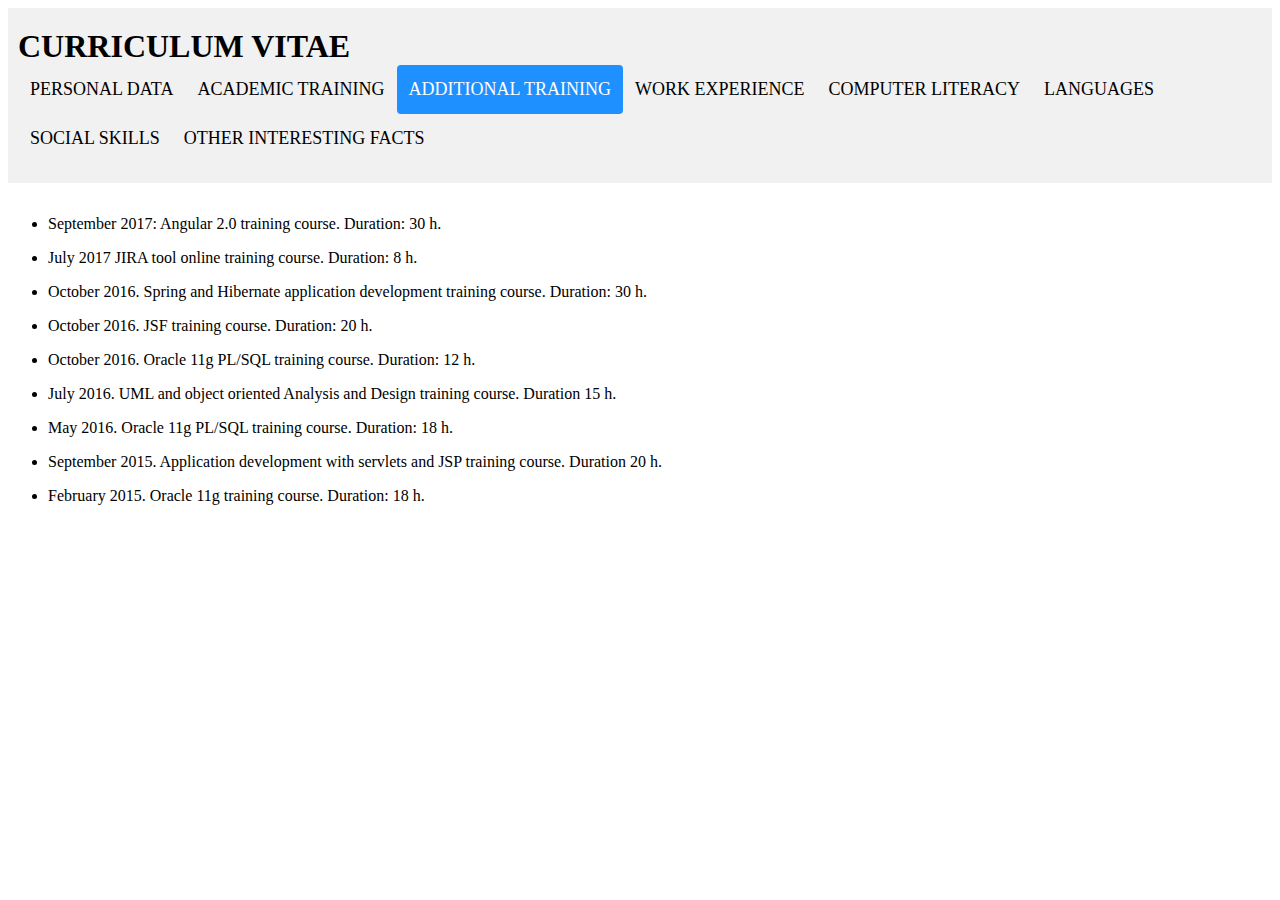
==== additional.html @ b82b173a "JJG" ====
<!doctype html>
<html lang="en">
<head>
  <meta charset="utf-8">
  <title>Additional training</title>
  <meta name="description" content="My online CV">
  <meta name="author" content="kastron88">
  <link rel="stylesheet" href="css/styles.css?v=1.0">
<head>
<body>
    <div class="header">
  <h1 href="#default" class="logo">CURRICULUM VITAE</h1>
  <div class="header-right">
    <a href="./index.html" data-i18n="personal-data"></a>
    <a href="./training.html" data-i18n="academic-training"></a>
    <a class="active" data-i18n="additional-training"></a>
    <a href="./experience.html" data-i18n="work-experience"></a>
    <a href="./computer.html" data-i18n="computer-literacy"></a>
    <a href="./languages.html" data-i18n="languages"></a>
    <a href="./social.html" data-i18n="social-skills"></a>
    <a href="./other.html" data-i18n="other-facts"></a>
  </div>
</div>
	<ul>
		<li data-i18n="add-angular"></li>
		<li data-i18n="add-jira"></li>
		<li data-i18n="add-spring"></li>
		<li data-i18n="add-jsf"></li>
		<li data-i18n="add-plsql2"></li>
		<li data-i18n="add-analysis"></li>
		<li data-i18n="add-plsql"></li>
		<li data-i18n="add-servlets"></li>
		<li data-i18n="add-oracle"></li>
	</ul>
</body>
<script type="module" src="actions.js"></script> 
</html>
---- css/styles.css ----
/*TITULOS*/
h1{
	display:inline;
}
/* BARRA MENU*/
.menu-bar{
	padding:1em;
	font-size:1vw; 
	background-color:#dfdfdf;
	border-radius:5em;
}
#menu-bar-container{
	width:100%;
	overflow-x:auto;
	overflow-y: hidden;
	white-space: nowrap;
}
li{
	font-family:Lucida Sans Unicode;
	padding-top:1em;
}
@media screen and (max-width: 500px) {
  .header a {
    float: none;
    display: block;
    text-align: left;
  }
  
  .header-right {
    float: none;
  }
}
.header a.logo {
  font-size: 25px;
  font-weight: bold;
}

.header a:hover {
  background-color: #ddd;
  color: black;
}

.header a.active {
  background-color: dodgerblue;
  color: white;
}

.header-right {
  float: right;
}
.header a {
  float: left;
  color: black;
  text-align: center;
  padding: 12px;
  text-decoration: none;
  font-size: 18px; 
  line-height: 25px;
  border-radius: 4px;
}
.header {
  overflow: hidden;
  background-color: #f1f1f1;
  padding: 20px 10px;
}
img{
	float:right;
	padding-left:0.5em;
	width:3em;
	height:2em;
}
/*
.labels{
	float:left;
	size:50%;
	padding-right:4em; 
}
.labels > label{
	display:block;
	padding-top:1em;
}
.data{
	float:left;
	size:50%;
}
.data > span{
	display:block;
	padding-top:1em;
}*/
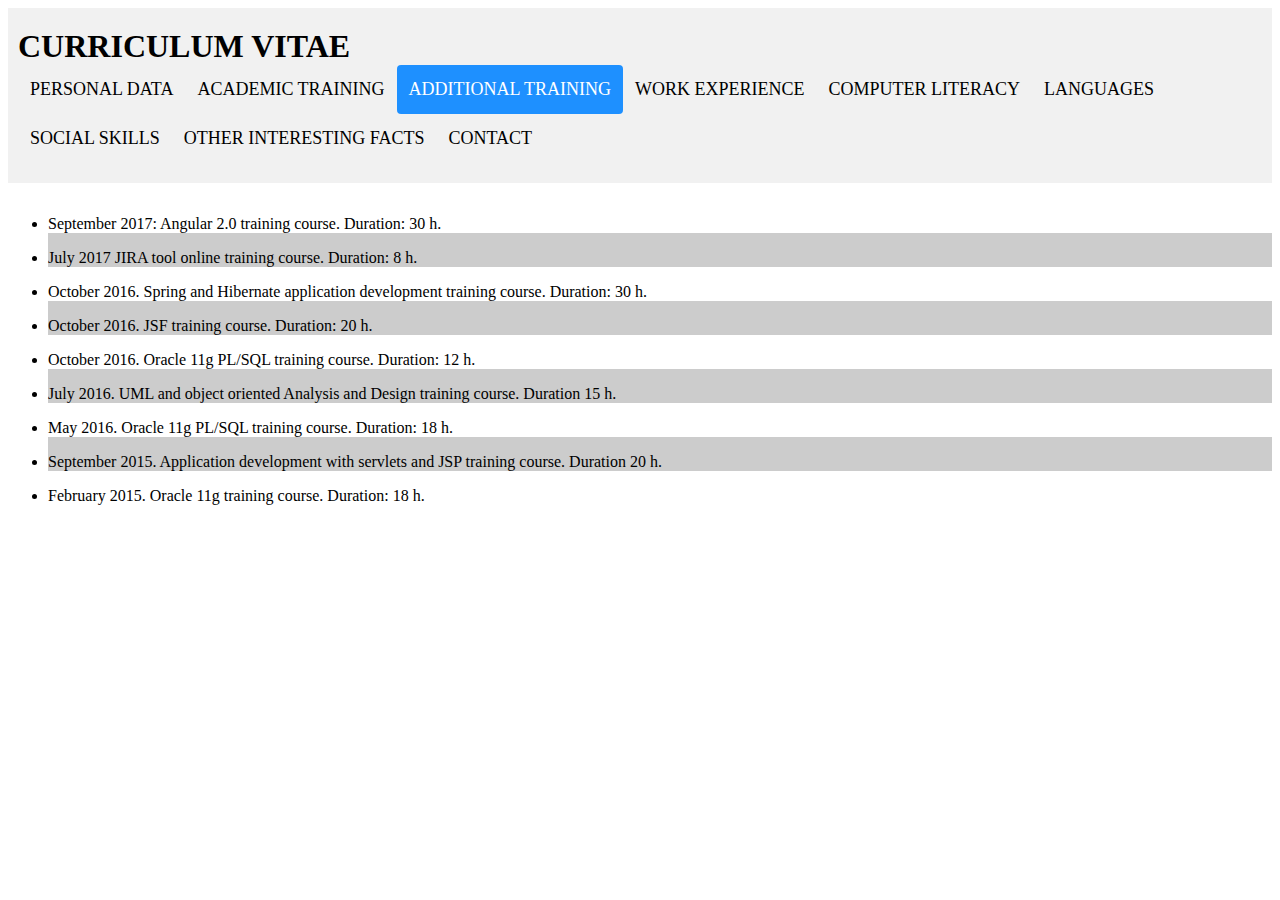
==== commit db02215d: "contacto en additional" ====
--- a/additional.html
+++ b/additional.html
@@ -19,6 +19,7 @@
     <a href="./languages.html" data-i18n="languages"></a>
     <a href="./social.html" data-i18n="social-skills"></a>
     <a href="./other.html" data-i18n="other-facts"></a>
+    <a href="./contact.html" data-i18n="contact"></a>  
   </div>
 </div>
 	<ul>
@@ -34,4 +35,4 @@
 	</ul>
 </body>
 <script type="module" src="actions.js"></script> 
-</html>+</html>
--- a/css/styles.css
+++ b/css/styles.css
@@ -18,6 +18,12 @@
 li{
 	font-family:Lucida Sans Unicode;
 	padding-top:1em;
+}
+li:nth-child(even){
+	background: #CCC;
+}
+li:nth-child(odd){
+	background: #FFF;
 }
 @media screen and (max-width: 500px) {
   .header a {
@@ -86,4 +92,4 @@
 .data > span{
 	display:block;
 	padding-top:1em;
-}*/+}*/
